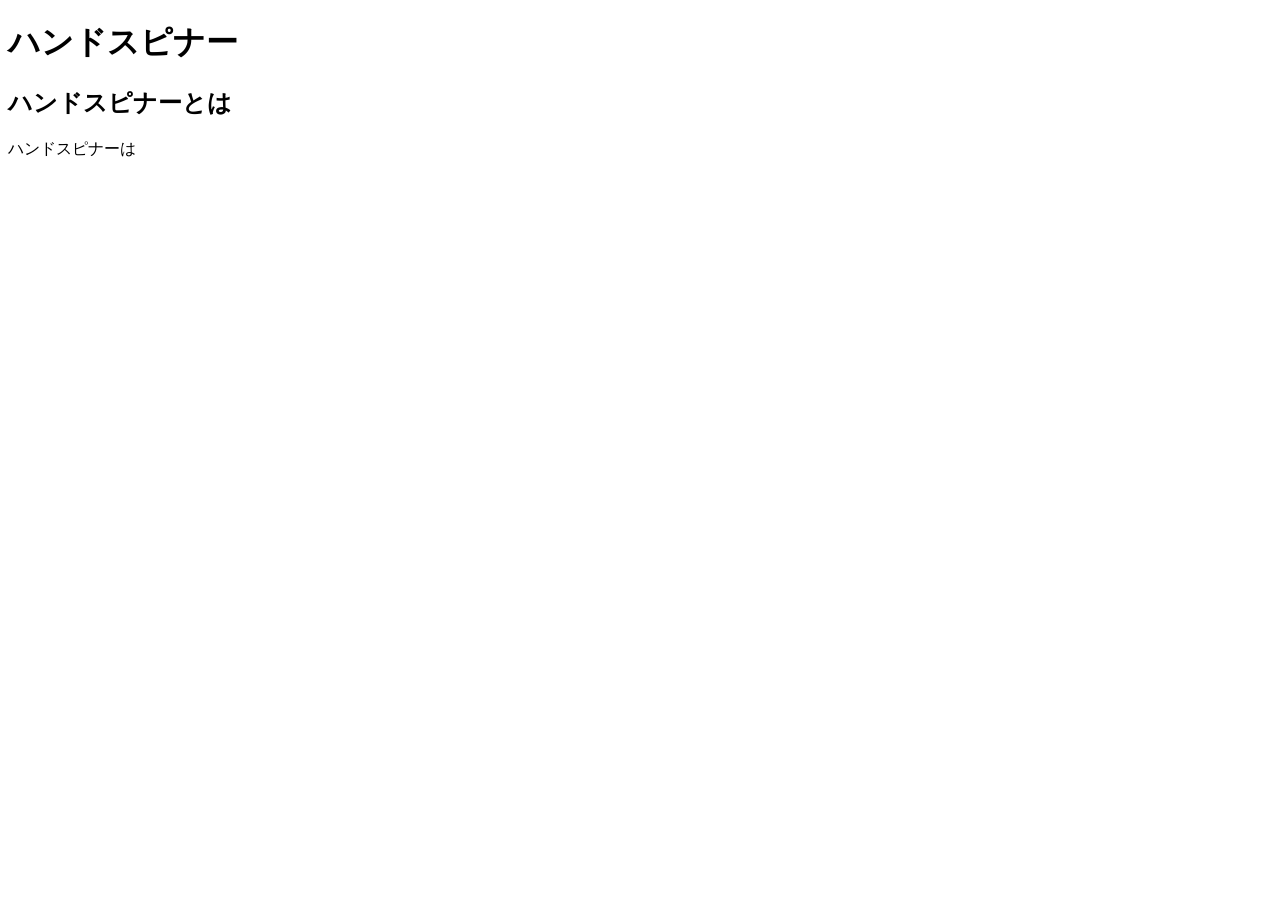
==== handspiner.html @ 42fc4c32 "Create handspiner.html" ====
<!DOCTYPE html>
<html lang="ja">
  <head>
    <meta charset="UTF-8">
    <meta name="viewport" content="width=device-width, initial-scale=1.0">
    <title>ハンドスピナー</title>
  </head>
  <body>
    <h1>ハンドスピナー</h1>
    <h2>ハンドスピナーとは</h2>
    <p>ハンドスピナーは
  </body>
</html>
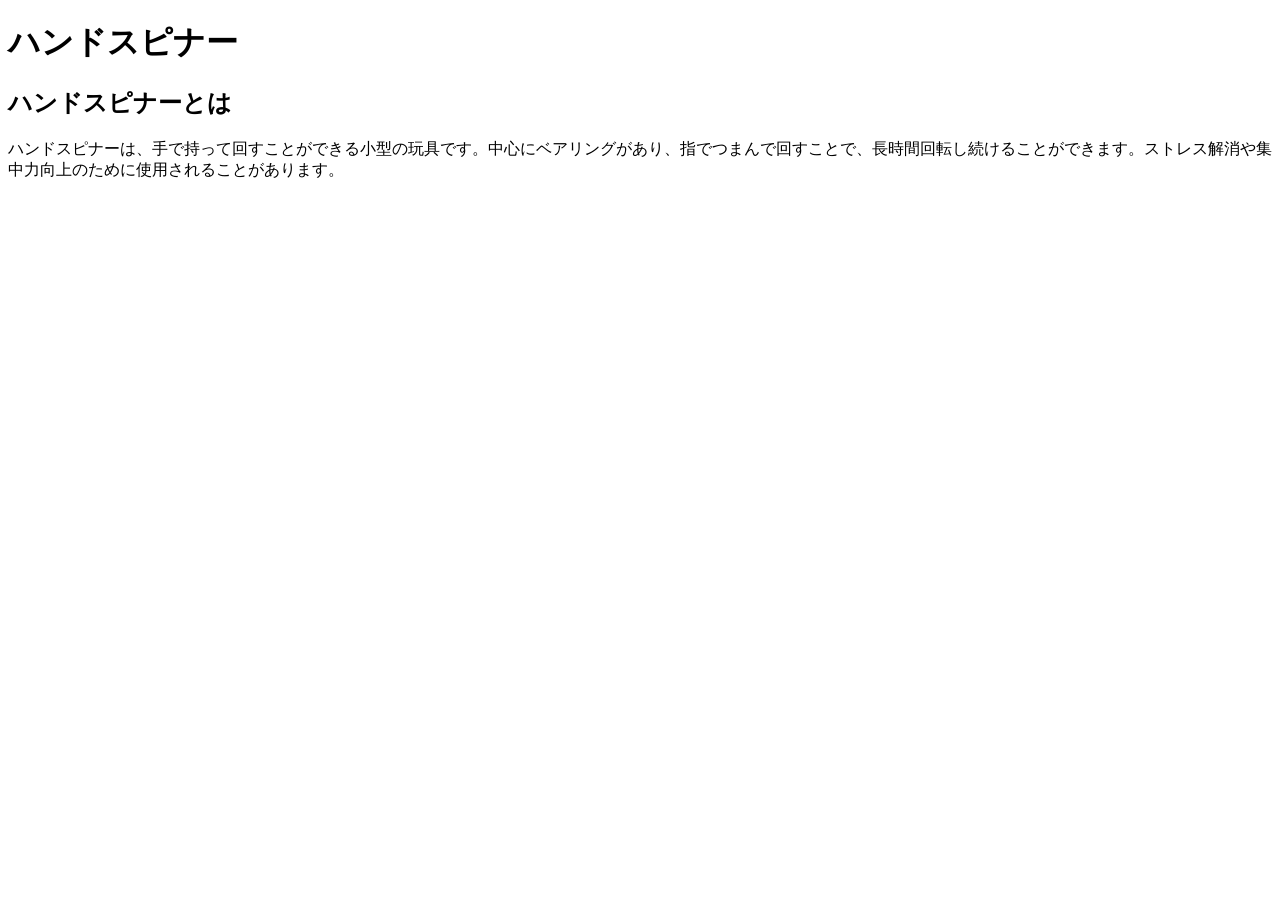
==== commit 5bb1cccd: "Update handspiner.html" ====
--- a/handspiner.html
+++ b/handspiner.html
@@ -8,6 +8,6 @@
   <body>
     <h1>ハンドスピナー</h1>
     <h2>ハンドスピナーとは</h2>
-    <p>ハンドスピナーは
+    <p>ハンドスピナーは、手で持って回すことができる小型の玩具です。中心にベアリングがあり、指でつまんで回すことで、長時間回転し続けることができます。ストレス解消や集中力向上のために使用されることがあります。</p>
   </body>
 </html>
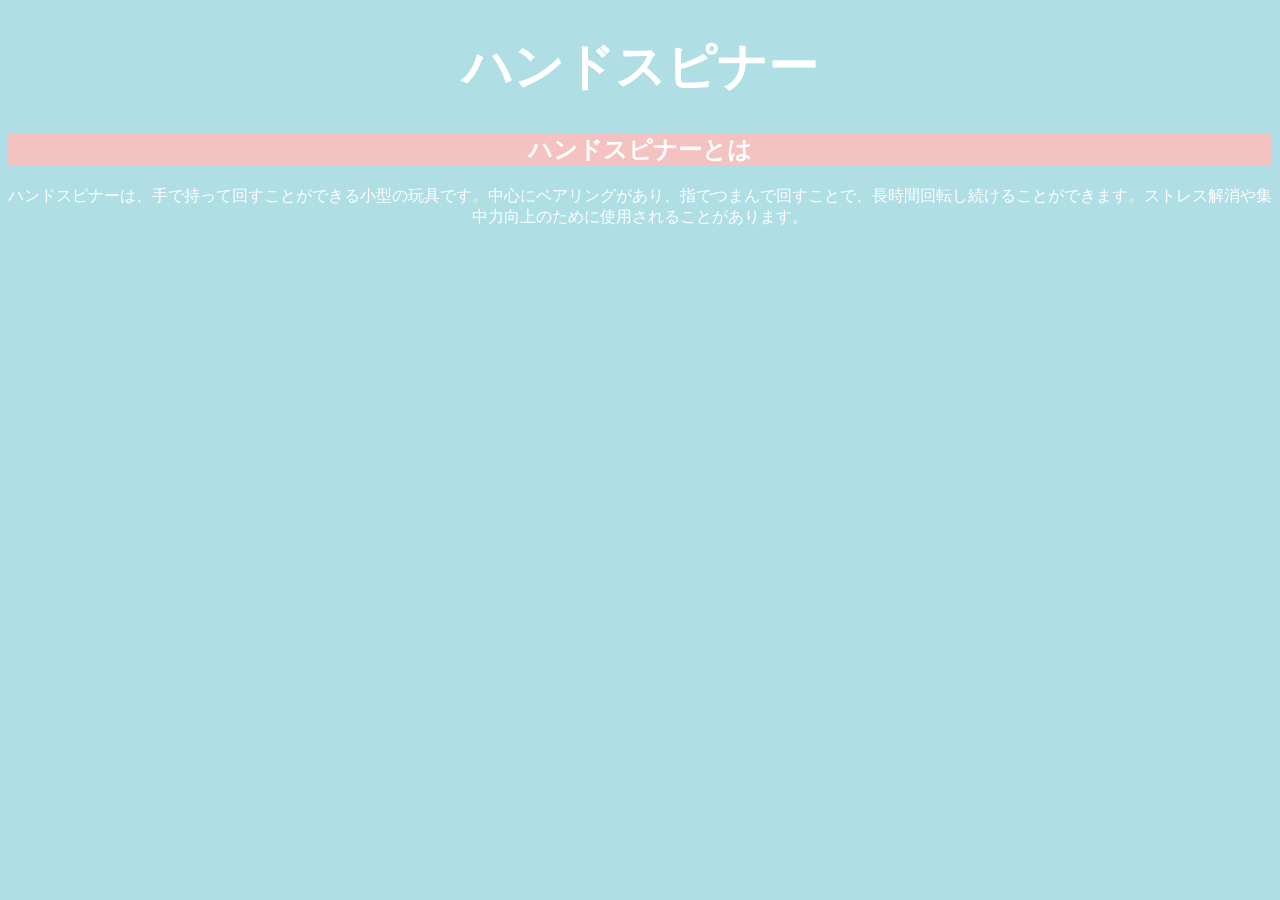
==== commit 970847b6: "index almost done" ====
--- a/handspiner.html
+++ b/handspiner.html
@@ -3,11 +3,12 @@
   <head>
     <meta charset="UTF-8">
     <meta name="viewport" content="width=device-width, initial-scale=1.0">
+    <link rel="stylesheet" href="CSS.css">
     <title>ハンドスピナー</title>
   </head>
   <body>
     <h1>ハンドスピナー</h1>
-    <h2>ハンドスピナーとは</h2>
+    <h2 class="pages">ハンドスピナーとは</h2>
     <p>ハンドスピナーは、手で持って回すことができる小型の玩具です。中心にベアリングがあり、指でつまんで回すことで、長時間回転し続けることができます。ストレス解消や集中力向上のために使用されることがあります。</p>
   </body>
 </html>
--- a/CSS.css
+++ b/CSS.css
@@ -0,0 +1,14 @@
+html {
+    background-color: #afdfe4;
+    color: #ffffff;
+    text-align: center
+}
+
+h1 {
+    font-size: 50px;
+}
+
+.pages {
+    background-color: #f4c2c1;
+    border-color: #ffffff;
+}
